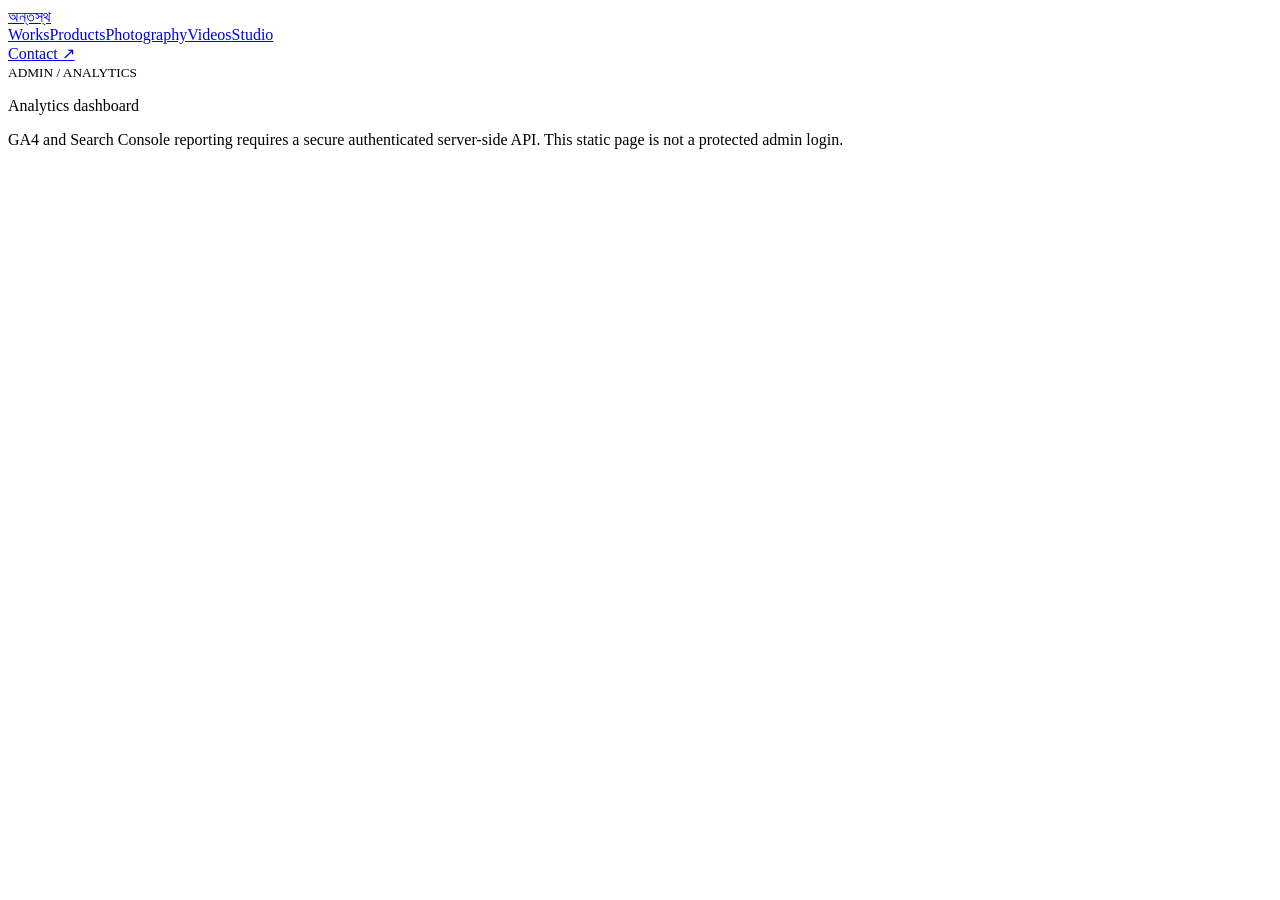
==== docs/admin/index.html @ a5545b66 "Add files via upload" ====
<!doctype html><html lang="en"><head><meta charset="utf-8"><meta name="viewport" content="width=device-width,initial-scale=1"><title>Analytics — Antastha Admin</title><meta name="robots" content="noindex,nofollow"><link rel="stylesheet" href="/assets/site.css"></head><body><header><a class="brand" href="/" aria-label="Antastha Studio home"><img src="/assets/logo.svg" alt="" class="logo-mark"><span>অন্তস্থ</span></a><nav><a href="/works/">Works</a><a href="/products/">Products</a><a href="/photography/">Photography</a><a href="/videos/">Videos</a><a href="/studio/">Studio</a></nav><a href="mailto:hello@ontostho.work.gd">Contact ↗</a></header><main class="statement"><small>ADMIN / ANALYTICS</small><p>Analytics dashboard</p><p>GA4 and Search Console reporting requires a secure authenticated server-side API. This static page is not a protected admin login.</p></main></body></html>
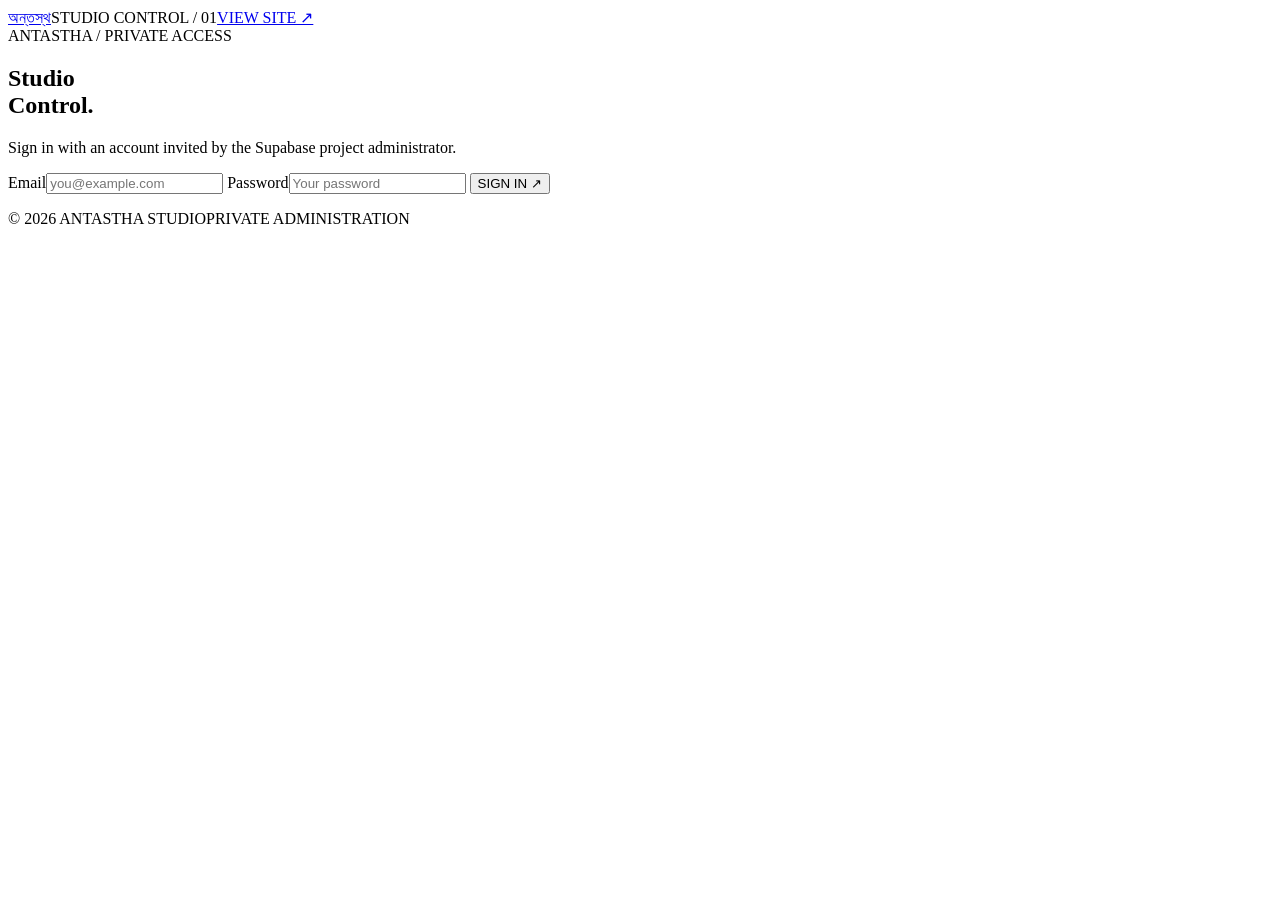
==== commit 9eef4fdc: "Add files via upload" ====
--- a/docs/admin/index.html
+++ b/docs/admin/index.html
@@ -1 +1,79 @@
-<!doctype html><html lang="en"><head><meta charset="utf-8"><meta name="viewport" content="width=device-width,initial-scale=1"><title>Analytics — Antastha Admin</title><meta name="robots" content="noindex,nofollow"><link rel="stylesheet" href="/assets/site.css"></head><body><header><a class="brand" href="/" aria-label="Antastha Studio home"><img src="/assets/logo.svg" alt="" class="logo-mark"><span>অন্তস্থ</span></a><nav><a href="/works/">Works</a><a href="/products/">Products</a><a href="/photography/">Photography</a><a href="/videos/">Videos</a><a href="/studio/">Studio</a></nav><a href="mailto:hello@ontostho.work.gd">Contact ↗</a></header><main class="statement"><small>ADMIN / ANALYTICS</small><p>Analytics dashboard</p><p>GA4 and Search Console reporting requires a secure authenticated server-side API. This static page is not a protected admin login.</p></main></body></html>+<!doctype html>
+<html lang="en">
+<head>
+  <meta charset="utf-8"><meta name="viewport" content="width=device-width,initial-scale=1">
+  <title>Admin — Antastha Studio</title><meta name="robots" content="noindex,nofollow">
+  <link rel="preconnect" href="https://fonts.googleapis.com"><link rel="preconnect" href="https://fonts.gstatic.com" crossorigin>
+  <link href="https://fonts.googleapis.com/css2?family=Roboto:wght@300;400;500;600;700&family=Noto+Sans+Bengali:wght@300;400;500&display=swap" rel="stylesheet">
+  <link rel="icon" href="/assets/logo.svg" type="image/svg+xml"><link rel="stylesheet" href="/assets/site.css">
+  <link rel="stylesheet" href="/admin/admin.css">
+  <script defer src="https://cdn.jsdelivr.net/npm/@supabase/supabase-js@2"></script>
+  <script defer src="/assets/config.js"></script><script defer src="/admin/admin.js"></script>
+</head>
+<body class="admin-body">
+<header class="site-header"><a class="brand" href="/" aria-label="Antastha Studio home"><img src="/assets/logo.svg" alt="" class="logo-mark"><span>অন্তস্থ</span></a><span class="admin-top-label">STUDIO CONTROL / 01</span><a class="contact-link" href="/">VIEW SITE ↗</a></header>
+<main class="admin-shell">
+  <section id="loginPanel" class="admin-login">
+    <span class="section-no">ANTASTHA / PRIVATE ACCESS</span><h1>Studio<br>Control.</h1>
+    <p>Sign in with an account invited by the Supabase project administrator.</p>
+    <form id="loginForm" class="admin-form">
+      <label>Email<input id="loginEmail" type="email" autocomplete="username" required placeholder="you@example.com"></label>
+      <label>Password<input id="loginPassword" type="password" autocomplete="current-password" required placeholder="Your password"></label>
+      <button class="admin-button primary" type="submit">SIGN IN <span>↗</span></button>
+      <p id="loginMessage" class="admin-message" role="status"></p>
+    </form>
+  </section>
+
+  <section id="dashboardPanel" hidden>
+    <div class="admin-heading"><div><span class="section-no">ANTASTHA / ADMINISTRATION</span><h1>Control room.</h1><p id="signedInAs" class="muted"></p></div><button id="signOutBtn" class="admin-button quiet">SIGN OUT</button></div>
+    <div id="appMessage" class="admin-message" role="status" aria-live="polite"></div>
+    <nav class="admin-tabs" aria-label="Admin sections"><button class="active" data-tab="content">CONTENT</button><button data-tab="settings">SITE SETTINGS</button><button data-tab="team">TEAM ACCESS</button></nav>
+
+    <section id="contentTab" class="admin-tab-panel">
+      <div class="panel-heading"><div><span class="section-no">01 / LIBRARY</span><h2>Content library</h2></div><button id="newItemBtn" class="admin-button primary">+ NEW ITEM</button></div>
+      <div class="library-tools"><label>Filter<select id="filterType"><option value="all">All content</option><option value="project">Projects</option><option value="photography">Photography</option><option value="product">Products</option><option value="video">Videos</option><option value="award">Awards</option></select></label><label>Visibility<select id="filterVisibility"><option value="all">All</option><option value="published">Published</option><option value="draft">Draft / hidden</option></select></label></div>
+      <div id="contentList" class="content-list"><p class="muted">Loading content…</p></div>
+      <form id="itemForm" class="editor" hidden>
+        <div class="panel-heading"><div><span class="section-no">CONTENT / EDITOR</span><h2 id="editorTitle">New item</h2></div><button type="button" id="closeEditor" class="admin-button quiet">CLOSE ×</button></div>
+        <input type="hidden" id="itemId">
+        <div class="editor-grid">
+          <label>Content type<select id="itemType" required><option value="project">Project</option><option value="photography">Photography</option><option value="product">Product</option><option value="video">Video</option><option value="award">Award / Recognition</option></select></label>
+          <label>Title<input id="itemTitle" required maxlength="160" placeholder="Project title"></label>
+          <label>বাংলা শিরোনাম<input id="itemTitleBn" maxlength="160" placeholder="বাংলা শিরোনাম"></label>
+          <label>Slug<input id="itemSlug" required maxlength="180" placeholder="project-title"></label>
+          <label class="wide">Description<textarea id="itemDescription" rows="3" placeholder="Short introduction"></textarea></label>
+          <label class="wide">বাংলা বিবরণ<textarea id="itemDescriptionBn" rows="3" placeholder="বাংলা বিবরণ"></textarea></label>
+          <label class="wide">Image URL<input id="itemImage" type="url" placeholder="https://…"><span class="field-hint">Or upload an image below. Uploaded files are stored in Supabase Storage.</span></label>
+          <label class="wide">Upload image<input id="itemFile" type="file" accept="image/*"><span id="uploadStatus" class="field-hint"></span></label>
+          <div class="wide seo-panel"><span class="section-no">IMAGE SEO / SOCIAL SHARING</span><p class="field-hint">Title ও description থেকে SEO তথ্য স্বয়ংক্রিয়ভাবে পূরণ হবে। চাইলে নিজে সম্পাদনা করতে পারবে।</p></div>
+          <label>Image alt text<input id="itemAlt" maxlength="240" placeholder="Describe the image for accessibility and search"></label>
+          <label>SEO title<input id="itemSeoTitle" maxlength="160" placeholder="Search result title"></label>
+          <label class="wide">SEO description<textarea id="itemSeoDescription" rows="2" maxlength="320" placeholder="Search and social preview description"></textarea></label>
+          <label class="wide">External link / video URL<input id="itemLink" type="url" placeholder="https://…"></label>
+          <label>Sort order<input id="itemSort" type="number" value="0"></label>
+          <label class="publish-check"><input id="itemPublished" type="checkbox"> Publish this item</label>
+        </div>
+        <div class="editor-actions"><button type="submit" class="admin-button primary">SAVE ITEM ↗</button><button type="button" id="deleteItemBtn" class="admin-button danger" hidden>DELETE ITEM</button></div>
+      </form>
+    </section>
+
+    <section id="settingsTab" class="admin-tab-panel" hidden>
+      <span class="section-no">02 / IDENTITY</span><h2>Site settings</h2><p class="muted">These values are saved centrally. Existing hard-coded page copy and logo artwork are not automatically rewritten.</p>
+      <form id="settingsForm" class="admin-form settings-form">
+        <label>Studio name<input id="settingName" maxlength="100" placeholder="Antastha Studio"></label>
+        <label>বাংলা নাম<input id="settingNameBn" maxlength="100" placeholder="অন্তস্থ"></label>
+        <label>Default visitor language<select id="settingLanguage"><option value="en">English</option><option value="bn">বাংলা</option></select></label>
+        <button class="admin-button primary" type="submit">SAVE SETTINGS ↗</button>
+      </form>
+    </section>
+
+    <section id="teamTab" class="admin-tab-panel" hidden>
+      <span class="section-no">03 / ACCESS CONTROL</span><h2>Team access</h2>
+      <p>For security, accounts are invited in Supabase Authentication and then explicitly added to the <code>admin_users</code> allowlist. Only allowlisted accounts can manage content.</p>
+      <ol class="setup-steps"><li>Open Supabase → Authentication → Users.</li><li>Invite the team member by email.</li><li>Copy that user's UUID.</li><li>In Supabase SQL Editor, run the allowlist insert shown in <code>SUPABASE-SETUP-BN.md</code>.</li></ol>
+      <p class="field-hint">Never share a database password, secret key or service_role key with a team member or in this page.</p>
+    </section>
+  </section>
+</main>
+<footer class="admin-footer"><span>© 2026 ANTASTHA STUDIO</span><span>PRIVATE ADMINISTRATION</span></footer>
+</body></html>
